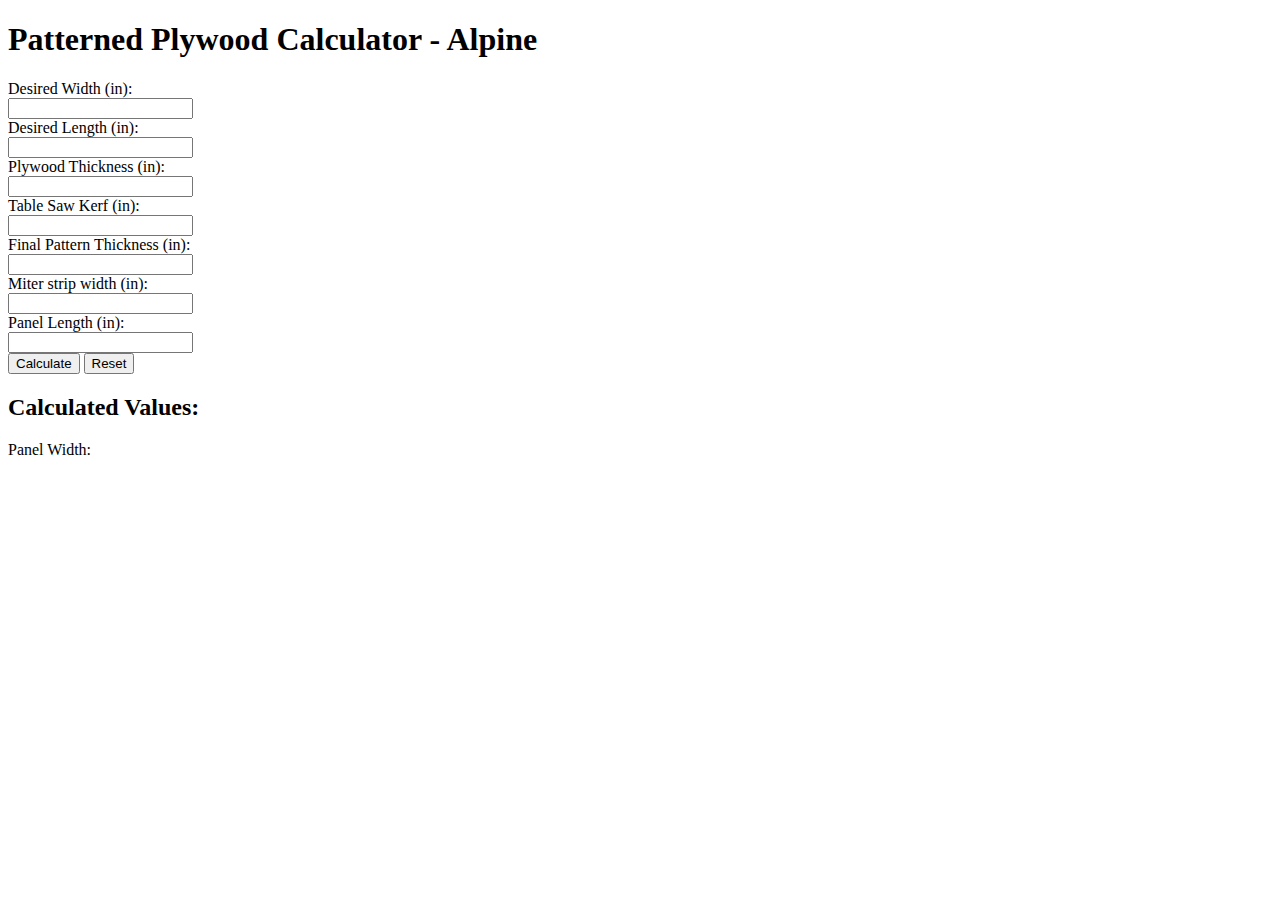
==== alpine/index.html @ 03034a38 "feat: create alpine calculator" ====
<!DOCTYPE html>
<html>
  <head>
    <meta charset="utf-8" />
    <meta name="viewport" content="width=device-width" />
    <title>Patterned Plywood Calculator - Alpine</title>
    <link href="./styles.css" rel="stylesheet" type="text/css" />
  </head>

  <body>
    <h1>Patterned Plywood Calculator - Alpine</h1>
    <form>
      <label for="desiredWidth">Desired Width (in):</label><br />
      <input type="number" name="desiredWidth" /><br />

      <label for="desiredLength">Desired Length (in):</label><br />
      <input type="number" name="desiredLength" /><br />

      <label for="plywoodThickness">Plywood Thickness (in):</label><br />
      <input type="number" name="plywoodThickness" /><br />

      <label for="tableSawKerf">Table Saw Kerf (in):</label><br />
      <input type="number" name="tableSawKerf" /><br />

      <label for="finalPatternThickness">Final Pattern Thickness (in):</label><br />
      <input type="number" name="finalPatternThickness" /><br />

      <label for="miterStripWidth">Miter strip width (in):</label><br />
      <input type="number" name="miterStripWidth" /><br />

      <label for="panelLength">Panel Length (in):</label><br />
      <input type="number" name="panelLength" /><br />
    </form>

    <button type="button">Calculate</button>
    <button type="reset">Reset</button>

    <h2>Calculated Values:</h2>
    <div id="results">
      <p>Panel Width: <span id="panelWidth"></span></p>
    </div>
    <script src="./scripts.js"></script>
  </body>
</html>
---- alpine/styles.css ----
html {
  height: 100%;
  width: 100%;
}
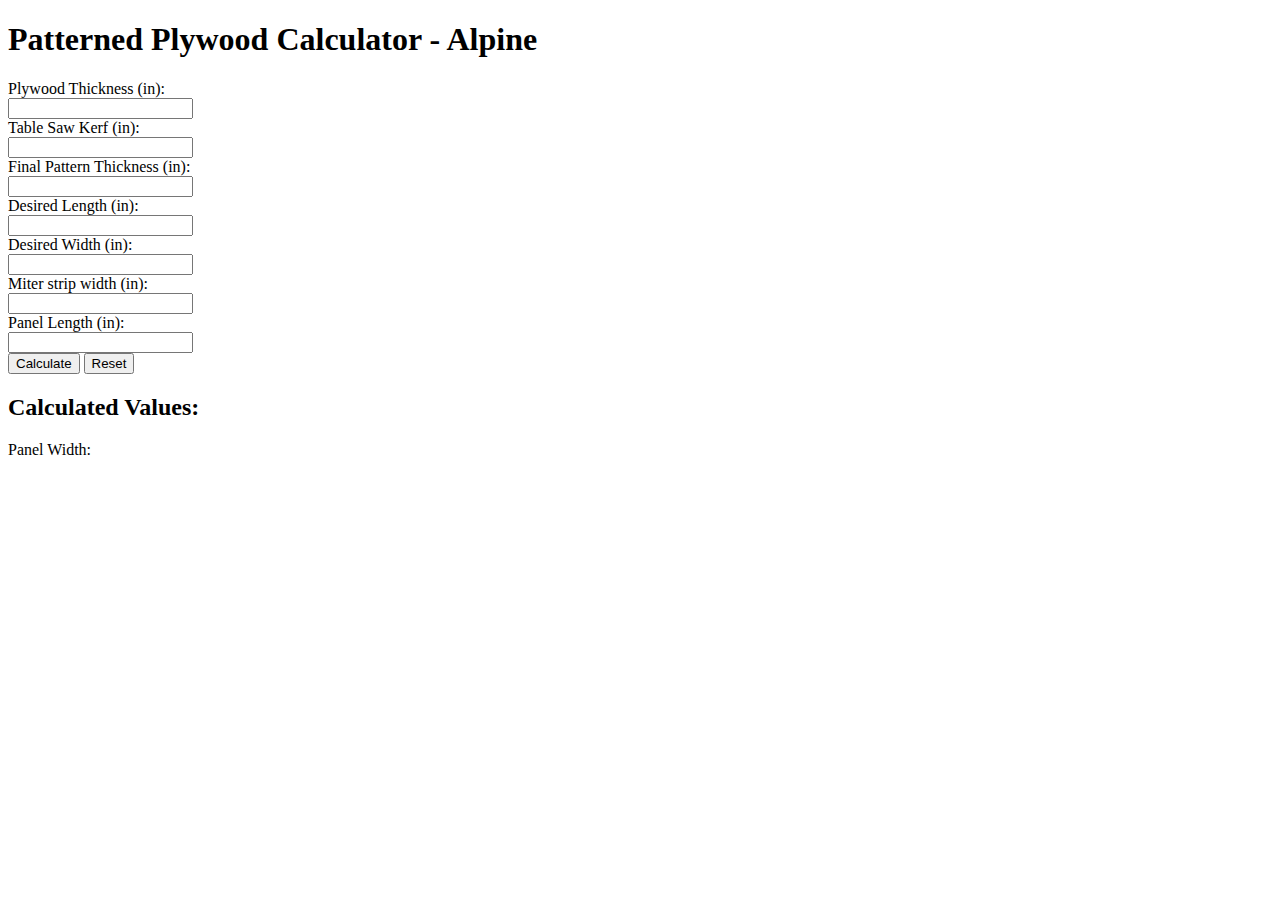
==== commit 67e58154: "alpine - add error message, fixes from Brett" ====
--- a/alpine/index.html
+++ b/alpine/index.html
@@ -10,12 +10,6 @@
   <body>
     <h1>Patterned Plywood Calculator - Alpine</h1>
     <form>
-      <label for="desiredWidth">Desired Width (in):</label><br />
-      <input type="number" name="desiredWidth" /><br />
-
-      <label for="desiredLength">Desired Length (in):</label><br />
-      <input type="number" name="desiredLength" /><br />
-
       <label for="plywoodThickness">Plywood Thickness (in):</label><br />
       <input type="number" name="plywoodThickness" /><br />
 
@@ -25,11 +19,18 @@
       <label for="finalPatternThickness">Final Pattern Thickness (in):</label><br />
       <input type="number" name="finalPatternThickness" /><br />
 
+      <label for="desiredLength">Desired Length (in):</label><br />
+      <input type="number" name="desiredLength" /><br />
+
+      <label for="desiredWidth">Desired Width (in):</label><br />
+      <input type="number" name="desiredWidth" /><br />
+
       <label for="miterStripWidth">Miter strip width (in):</label><br />
       <input type="number" name="miterStripWidth" /><br />
 
       <label for="panelLength">Panel Length (in):</label><br />
       <input type="number" name="panelLength" /><br />
+      <span id="panelLengthError" class="errorMessage"></span>
     </form>
 
     <button type="button">Calculate</button>
--- a/alpine/styles.css
+++ b/alpine/styles.css
@@ -1,4 +1,9 @@
 html {
   height: 100%;
   width: 100%;
-}+}
+
+.errorMessage {
+  color: red;
+  display: none;
+}
